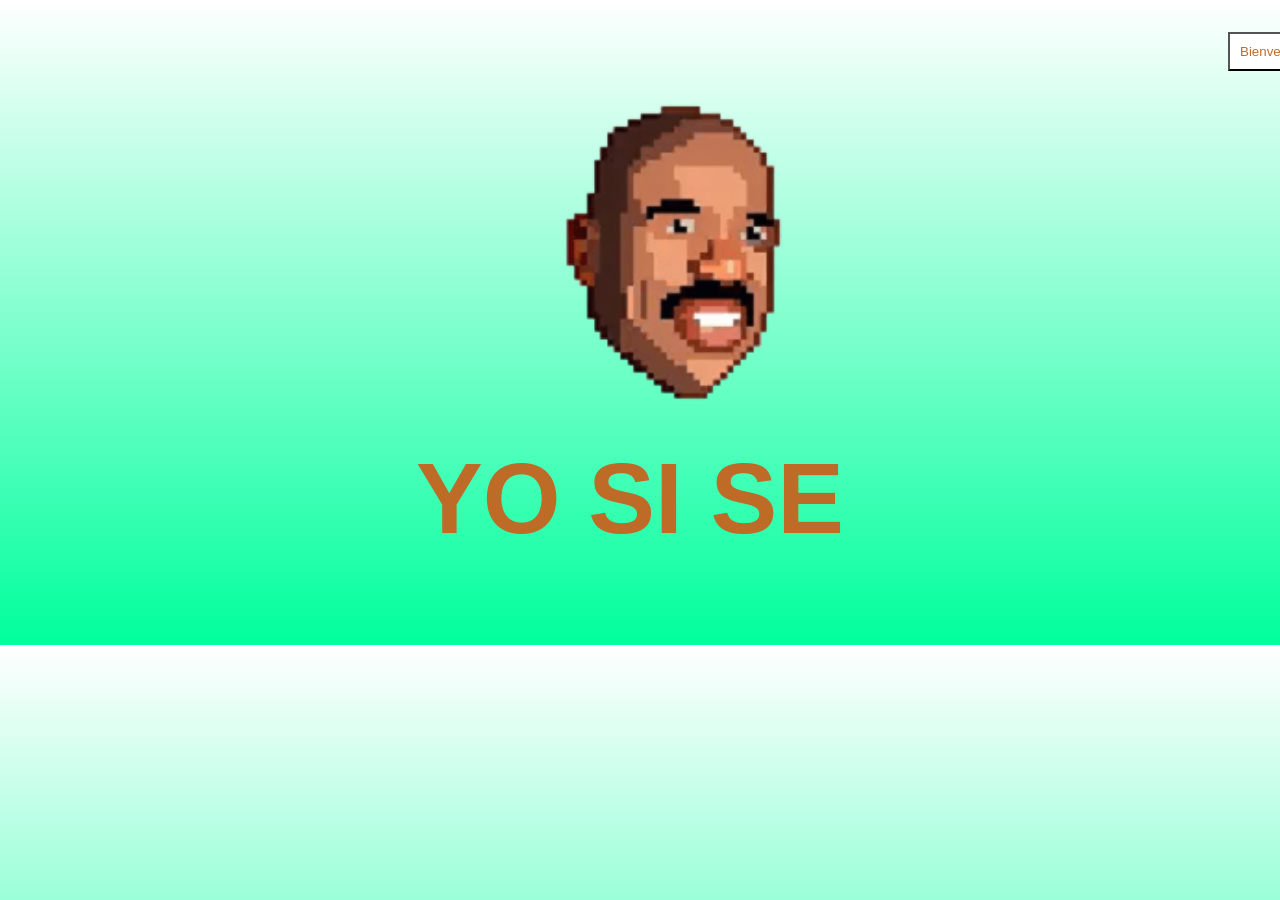
==== index.html @ 1afc9a91 "Add files via upload" ====
<!DOCTYPE html>
<html lang="en">
<head>
    <meta charset="UTF-8">
    <meta name="viewport" content="width=device-width, initial-scale=1.0">
    <link rel="stylesheet" href="styles.css">
    <link rel="icon" href="/OIP.png">
    <title>Yo no se</title>
</head>
<body>
    <h1 class="yosise">YO SI SE</h1>
    <img src="/OIP.png" class="imgseñor">
    <a href="/bienvenida.html">
        <button class="bienvenida">Bienvenida</button>
    </a>
</body>
</html>
---- styles.css ----
body {
    background: linear-gradient(#fff, #00ff9d);
    padding: 16px;
}

.yosise {
    font-family: sans-serif;
    text-align: center;
    font-size: 100px;
    color: #be6b27;
    position: relative;
    left: -10px;
    top: 350px;
}

.imgseñor {
    width: 300px;
    position: relative;
    top: -200px;
    right: -500px;
}

.bienvenida {
    position: relative;
    top: -550px;
    right: -900px;
    padding: 10px;
    font-family: sans-serif;
    background: #fff;
    color: #be6b27;
}

.bienvenida:hover {
    background-color: #1eff00;
}
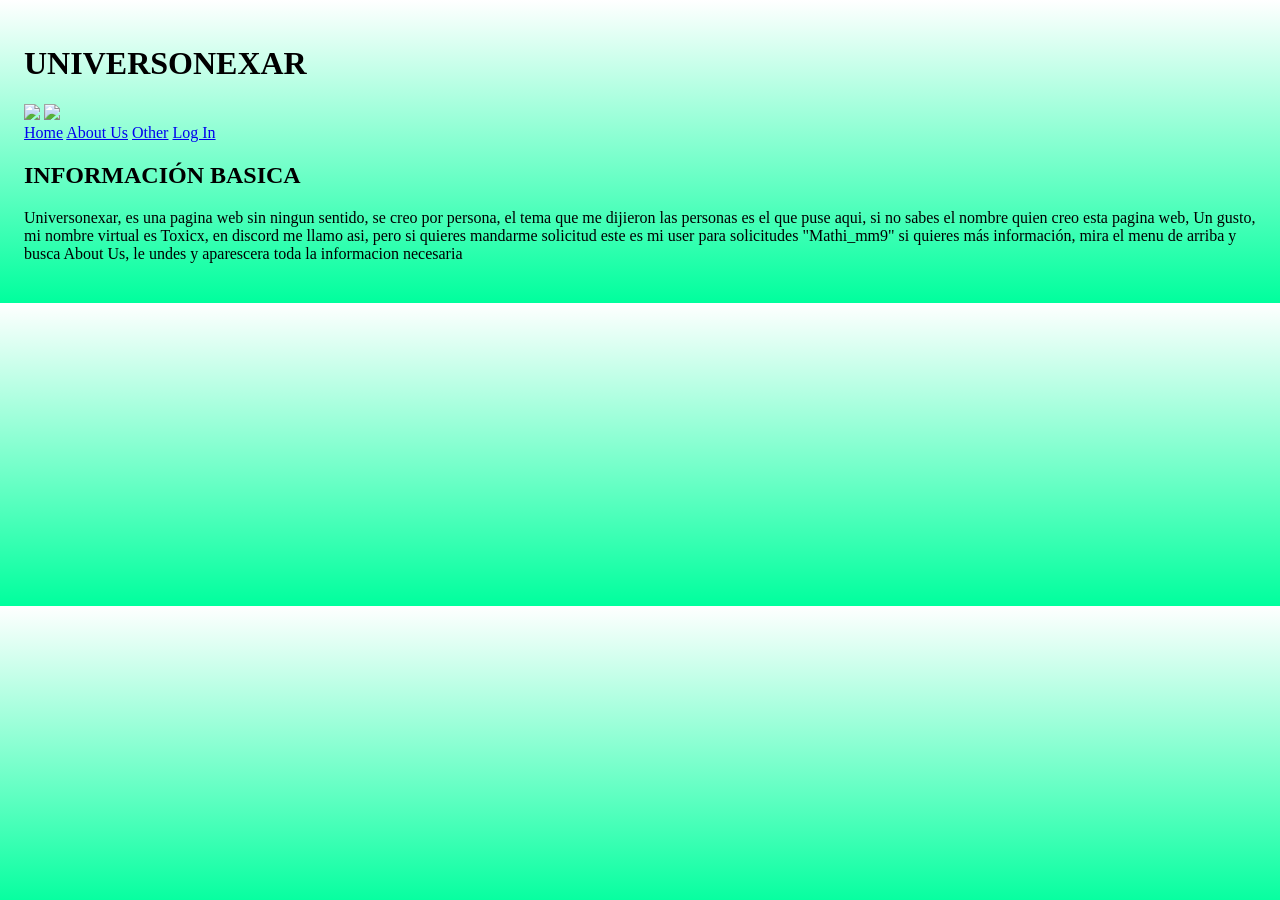
==== commit 89d53a64: "Add files via upload" ====
--- a/index.html
+++ b/index.html
@@ -4,14 +4,26 @@
     <meta charset="UTF-8">
     <meta name="viewport" content="width=device-width, initial-scale=1.0">
     <link rel="stylesheet" href="styles.css">
-    <link rel="icon" href="/OIP.png">
-    <title>Yo no se</title>
+    <link rel="icon" href="https://dbl-discord.usercontent.prism.gg/icons/826527057399775243/5f2a89ee713a400ab3e3b95eb6cf8c12.png?size=256">
+    <title>UNIVERSO</title>
 </head>
 <body>
-    <h1 class="yosise">YO SI SE</h1>
-    <img src="/OIP.png" class="imgseñor">
-    <a href="/bienvenida.html">
-        <button class="bienvenida">Bienvenida</button>
-    </a>
+    <h1 class="h1__universo">UNIVERSONEXAR</h1>
+    <div class="menu"></div>
+    <img src="https://dbl-discord.usercontent.prism.gg/icons/826527057399775243/5f2a89ee713a400ab3e3b95eb6cf8c12.png?size=256" class="img__universo">
+    <img src="https://dbl-discord.usercontent.prism.gg/icons/826527057399775243/5f2a89ee713a400ab3e3b95eb6cf8c12.png?size=256" class="img2__universo">
+<div class="menu_links">
+    <a href="/index.html" class="menu__links">Home</a>
+    <a href="/About Us/index.html" class="menu__links">About Us</a>
+    <a href="/Other/index.html" class="menu__links">Other</a>
+    <a href="/Log In/index.html" class="menu__links esterior">Log In</a>
+</div>
+
+<h2 class="info">INFORMACIÓN BASICA</h2>
+<div class="fondodescrip">
+    <p class="descript">
+        Universonexar, es una pagina web sin ningun sentido, se creo por persona, el tema que me dijieron las personas es el que puse aqui, si no sabes el nombre quien creo esta pagina web, Un gusto, mi nombre virtual es Toxicx, en discord me llamo asi, pero si quieres mandarme solicitud este es mi user para solicitudes "Mathi_mm9" si quieres más información, mira el menu de arriba y busca About Us, le undes y aparescera toda la informacion necesaria
+    </p>
+</div>
 </body>
 </html>
